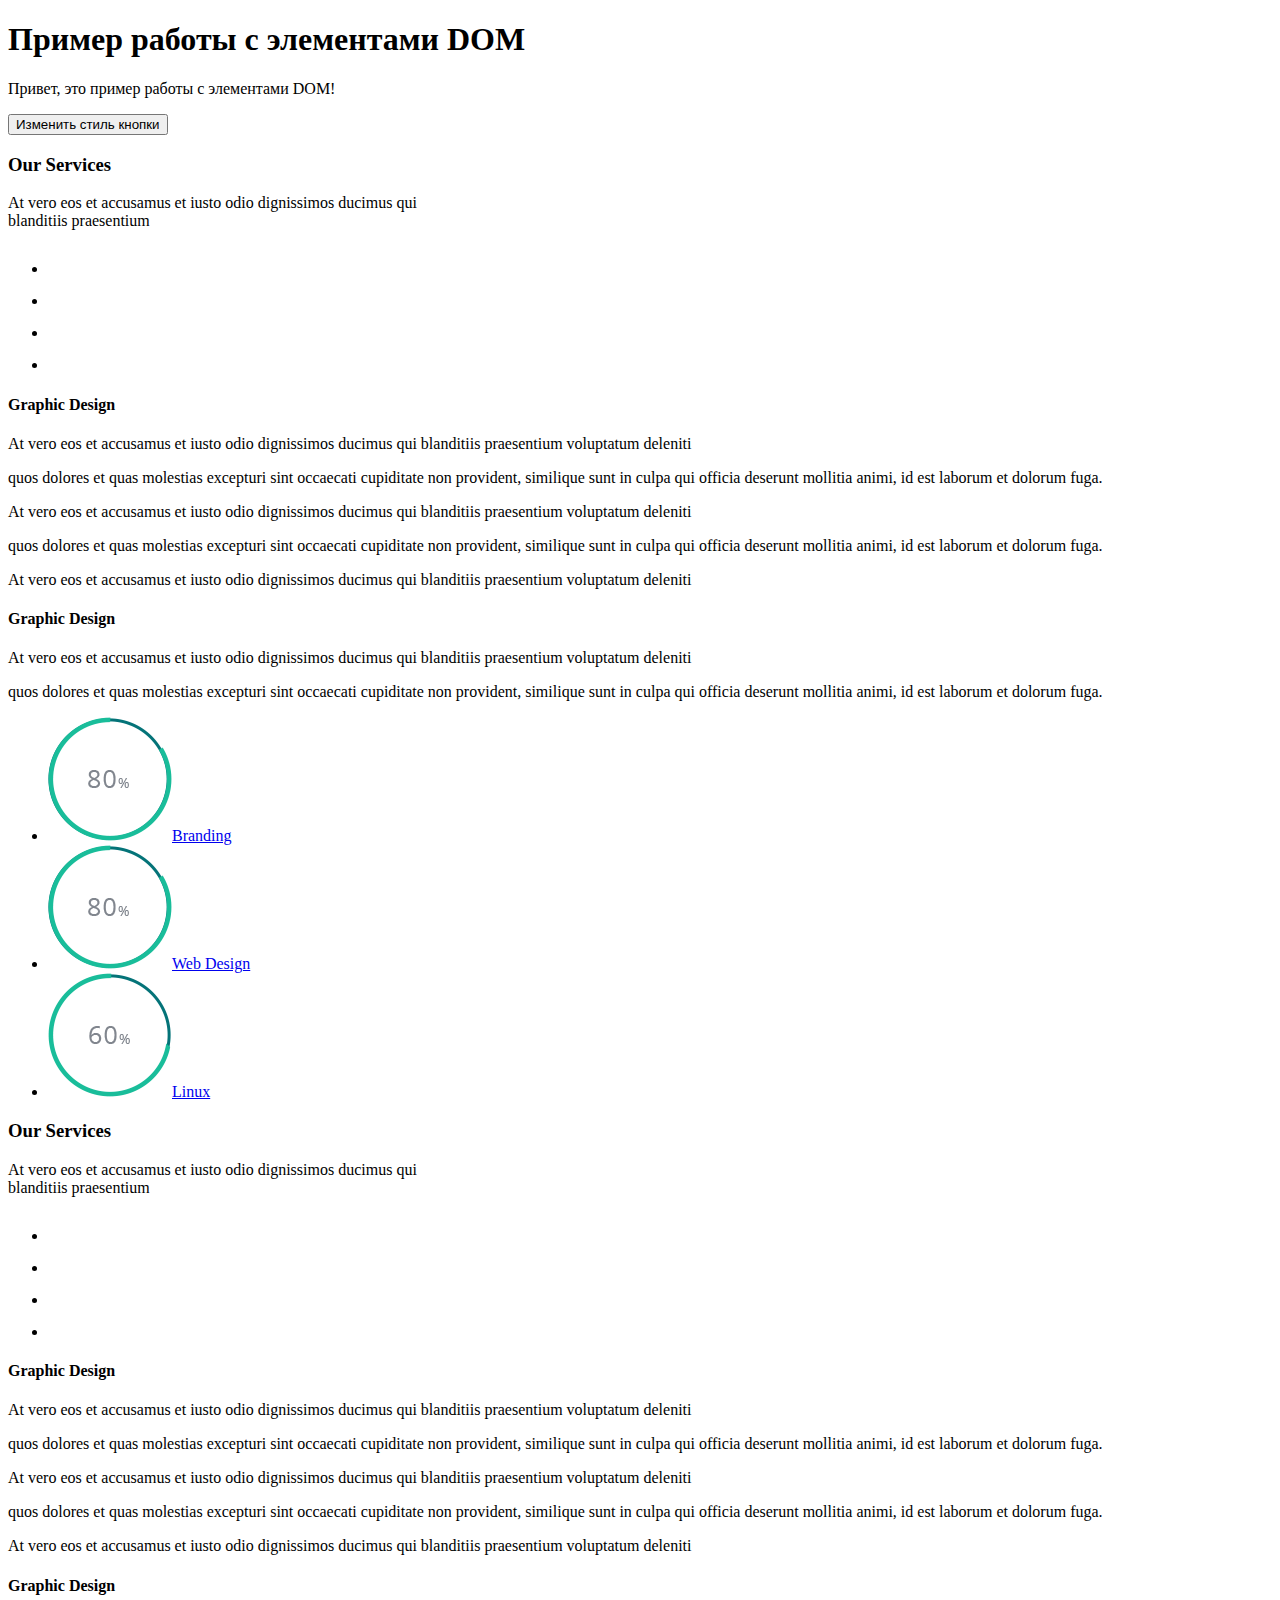
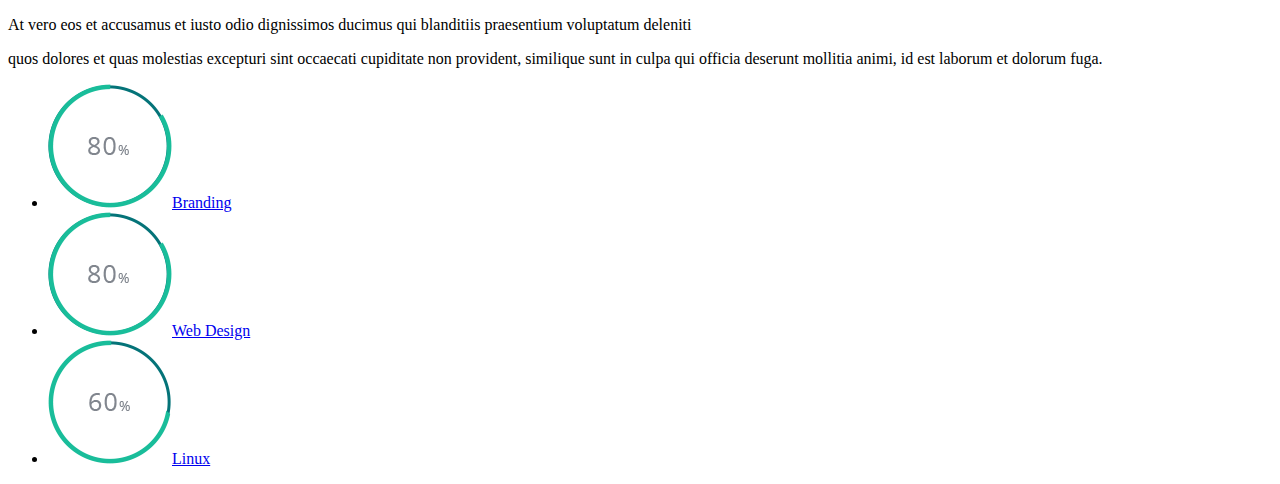
==== ПР4/index.html @ e999d9b2 "first commit" ====
<!DOCTYPE html>
<html>
<head>
  <title>Работа с элементами DOM</title>
  <style>
    #scrollButton {
      position: fixed;
      bottom: 20px;
      right: 20px;
      display: none;
    }
  </style>
</head>
<body>
  <h1>Пример работы с элементами DOM</h1>
  <p id="message">Привет, это пример работы с элементами DOM!</p>
  <button id="changeStyleButton">Изменить стиль кнопки</button>
  <script>
    // Обращение к первому дочернему элементу <body>
    var firstChildElement = document.body.firstElementChild;
    console.log(firstChildElement);


    // Изменение стилевого оформления кнопки по нажатию
    var changeStyleButton = document.getElementById('changeStyleButton');
    document.addEventListener('DOMContentLoaded', function() {
      var changeStyleButton = document.getElementById('changeStyleButton');
      changeStyleButton.addEventListener('click', function() {
        var scrollButton = document.getElementById('scrollButton');
        scrollButton.style.backgroundColor = 'blue';
        scrollButton.style.color = 'white';
        console.log('Стиль кнопки изменен');
      });
    });

    // Пользовательский ввод для изменения стилевого оформления
    var userInput = prompt('Введите значения свойств для изменения стиля кнопки:');
    var userStyles = userInput.split(',');

    if (userStyles.length === 2) {
      scrollButton.style[userStyles[0]] = userStyles[1];
      console.log('Стиль кнопки изменен в соответствии с введенными значениями');
    } else {
      console.log('Некорректный ввод');
    }

    //scroll кнопка
    window.addEventListener('scroll', function() {
      var scrollButton = document.getElementById('scrollButton');
      if (window.pageYOffset > 200) {
        scrollButton.style.display = 'block';
      } else {
        scrollButton.style.display = 'none';
      }
    });

    function scrollToTop() {
      window.scrollTo({
        top: 0,
        behavior: 'smooth'
      });
    }

    document.addEventListener('DOMContentLoaded', function() {
      var scrollButton = document.createElement('button');
      scrollButton.id = 'scrollButton';
      scrollButton.textContent = 'Прокрутить вверх';
      scrollButton.addEventListener('click', scrollToTop);
      document.body.appendChild(scrollButton);
    });
  </script>

<section class="services-section">
    <div class="container">
        <div class="sections-top-content">
            <h3 class="sections-heading text-center">Our Services</h3>
            <p class="sections-para">At vero eos et accusamus et iusto odio dignissimos ducimus qui <br>blanditiis praesentium</p>
        </div>
        <div class="row">
            <div class="col-md-6">
                <div class="services-container-detail">
                    <div class="services-detail-list">
                        <ul class="nav nav-tabs" role="tablist">
                            <li role="presentation"><a href="#home" aria-controls="home" role="tab" data-toggle="tab"><img src="../Итоговая/images/img-8.png" alt="IMG"></a></li>
                            <li role="presentation"><a href="#profile" aria-controls="profile" role="tab" data-toggle="tab"><img src="../Итоговая/images/img-9.png" alt="IMG"></a></li>
                            <li role="presentation"><a href="#messages" aria-controls="messages" role="tab" data-toggle="tab"><img src="../Итоговая/images/img-10.png" alt="IMG"></a></li>
                            <li role="presentation"><a href="#settings" aria-controls="settings" role="tab" data-toggle="tab"><img src="../Итоговая/images/img-11.png" alt="IMG"></a></li>
                        </ul>
                    </div>
                    <div class="tab-content">
                    <div role="tabpanel" class="tab-pane active" id="home">
                        <div class="services-detail-text">
                                <h4>Graphic Design</h4>
                                <p class="text-large">At vero eos et accusamus et <span class="text-green text-bold">iusto</span> odio dignissimos <span class="text-grey text-bold">ducimus</span> qui blanditiis praesentium voluptatum deleniti</p>
                                <p class="text-small">quos dolores et quas molestias excepturi sint occaecati cupiditate non provident, <span class="text-green text-bold">similique sunt</span> in culpa qui officia deserunt mollitia animi, id est laborum et dolorum fuga.</p>
                            </div>
                    </div>
                    <div role="tabpanel" class="tab-pane" id="profile">
                        <div class="services-detail-text">
                                <p class="text-large">At vero eos et accusamus et <span class="text-green text-bold">iusto</span> odio dignissimos <span class="text-grey text-bold">ducimus</span> qui blanditiis praesentium voluptatum deleniti</p>
                                <p class="text-small">quos dolores et quas molestias excepturi sint occaecati cupiditate non provident, <span class="text-green text-bold">similique sunt</span> in culpa qui officia deserunt mollitia animi, id est laborum et dolorum fuga.</p>
                            </div>
                    </div>
                    <div role="tabpanel" class="tab-pane" id="messages">
                        <div class="services-detail-text">
                                <p class="text-large">At vero eos et accusamus et <span class="text-green text-bold">iusto</span> odio dignissimos <span class="text-grey text-bold">ducimus</span> qui blanditiis praesentium voluptatum deleniti</p>
                            </div>
                    </div>
                    <div role="tabpanel" class="tab-pane" id="settings">
                        <div class="services-detail-text">
                                <h4>Graphic Design</h4>
                                <p class="text-large">At vero eos et accusamus et <span class="text-green text-bold">iusto</span> odio dignissimos <span class="text-grey text-bold">ducimus</span> qui blanditiis praesentium voluptatum deleniti</p>
                                <p class="text-small">quos dolores et quas molestias excepturi sint occaecati cupiditate non provident, <span class="text-green text-bold">similique sunt</span> in culpa qui officia deserunt mollitia animi, id est laborum et dolorum fuga.</p>
                            </div>
                    </div>
                  </div>
                </div>
            </div>
            <div class="col-md-6">
                <div class="services-container-progress">
                    <ul>
                        <li><a href="#"><img src="../Итоговая/images/img-12.png" alt="IMG"><span class="progree-text">Branding</span></a></li>
                        <li><a href="#"><img src="../Итоговая/images/img-12.png" alt="IMG"><span class="progree-text">Web Design</span></a></li>
                        <li><a href="#"><img src="../Итоговая/images/img-14.png" alt="IMG"><span class="progree-text">Linux</span></a></li>
                    </ul>
                </div>
            </div>
        </div>
    </div>
</section>


<section class="services-section">
    <div class="container">
        <div class="sections-top-content">
            <h3 class="sections-heading text-center">Our Services</h3>
            <p class="sections-para">At vero eos et accusamus et iusto odio dignissimos ducimus qui <br>blanditiis praesentium</p>
        </div>
        <div class="row">
            <div class="col-md-6">
                <div class="services-container-detail">
                    <div class="services-detail-list">
                        <ul class="nav nav-tabs" role="tablist">
                            <li role="presentation"><a href="#home" aria-controls="home" role="tab" data-toggle="tab"><img src="../Итоговая/images/img-8.png" alt="IMG"></a></li>
                            <li role="presentation"><a href="#profile" aria-controls="profile" role="tab" data-toggle="tab"><img src="../Итоговая/images/img-9.png" alt="IMG"></a></li>
                            <li role="presentation"><a href="#messages" aria-controls="messages" role="tab" data-toggle="tab"><img src="../Итоговая/images/img-10.png" alt="IMG"></a></li>
                            <li role="presentation"><a href="#settings" aria-controls="settings" role="tab" data-toggle="tab"><img src="../Итоговая/images/img-11.png" alt="IMG"></a></li>
                        </ul>
                    </div>
                    <div class="tab-content">
                    <div role="tabpanel" class="tab-pane active" id="home">
                        <div class="services-detail-text">
                                <h4>Graphic Design</h4>
                                <p class="text-large">At vero eos et accusamus et <span class="text-green text-bold">iusto</span> odio dignissimos <span class="text-grey text-bold">ducimus</span> qui blanditiis praesentium voluptatum deleniti</p>
                                <p class="text-small">quos dolores et quas molestias excepturi sint occaecati cupiditate non provident, <span class="text-green text-bold">similique sunt</span> in culpa qui officia deserunt mollitia animi, id est laborum et dolorum fuga.</p>
                            </div>
                    </div>
                    <div role="tabpanel" class="tab-pane" id="profile">
                        <div class="services-detail-text">
                                <p class="text-large">At vero eos et accusamus et <span class="text-green text-bold">iusto</span> odio dignissimos <span class="text-grey text-bold">ducimus</span> qui blanditiis praesentium voluptatum deleniti</p>
                                <p class="text-small">quos dolores et quas molestias excepturi sint occaecati cupiditate non provident, <span class="text-green text-bold">similique sunt</span> in culpa qui officia deserunt mollitia animi, id est laborum et dolorum fuga.</p>
                            </div>
                    </div>
                    <div role="tabpanel" class="tab-pane" id="messages">
                        <div class="services-detail-text">
                                <p class="text-large">At vero eos et accusamus et <span class="text-green text-bold">iusto</span> odio dignissimos <span class="text-grey text-bold">ducimus</span> qui blanditiis praesentium voluptatum deleniti</p>
                            </div>
                    </div>
                    <div role="tabpanel" class="tab-pane" id="settings">
                        <div class="services-detail-text">
                                <h4>Graphic Design</h4>
                                <p class="text-large">At vero eos et accusamus et <span class="text-green text-bold">iusto</span> odio dignissimos <span class="text-grey text-bold">ducimus</span> qui blanditiis praesentium voluptatum deleniti</p>
                                <p class="text-small">quos dolores et quas molestias excepturi sint occaecati cupiditate non provident, <span class="text-green text-bold">similique sunt</span> in culpa qui officia deserunt mollitia animi, id est laborum et dolorum fuga.</p>
                            </div>
                    </div>
                  </div>
                </div>
            </div>
            <div class="col-md-6">
                <div class="services-container-progress">
                    <ul>
                        <li><a href="#"><img src="../Итоговая/images/img-12.png" alt="IMG"><span class="progree-text">Branding</span></a></li>
                        <li><a href="#"><img src="../Итоговая/images/img-12.png" alt="IMG"><span class="progree-text">Web Design</span></a></li>
                        <li><a href="#"><img src="../Итоговая/images/img-14.png" alt="IMG"><span class="progree-text">Linux</span></a></li>
                    </ul>
                </div>
            </div>
        </div>
    </div>
</section>


</body>
</html>
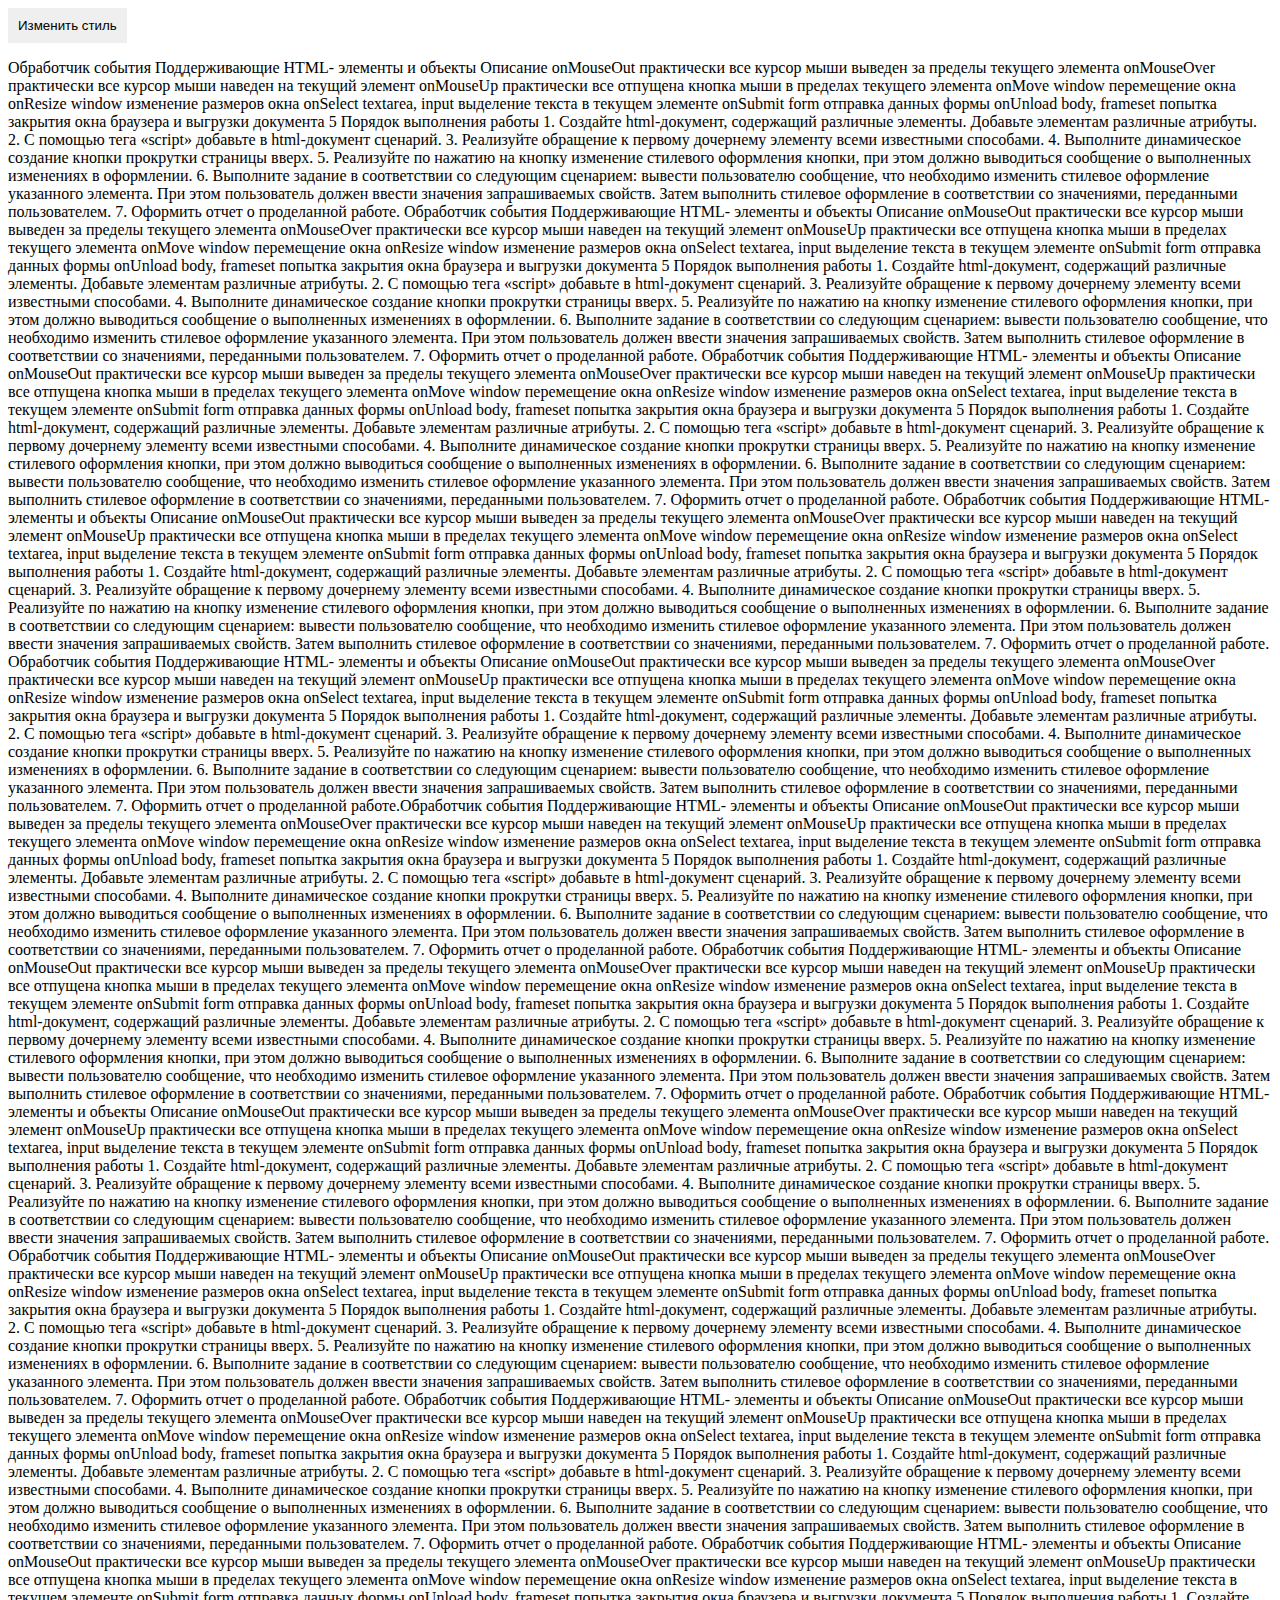
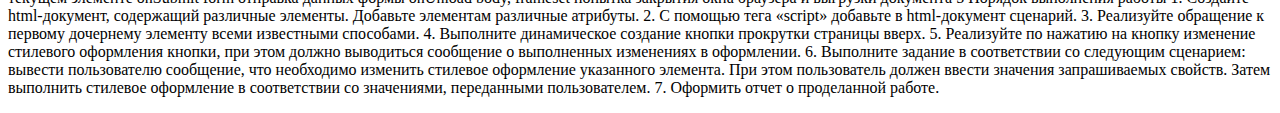
==== commit 0080995b: "рорио" ====
--- a/ПР4/index.html
+++ b/ПР4/index.html
@@ -1,193 +1,442 @@
 <!DOCTYPE html>
 <html>
 <head>
-  <title>Работа с элементами DOM</title>
+  <title>ПР4</title>
   <style>
     #scrollButton {
+      display: none; 
       position: fixed;
       bottom: 20px;
       right: 20px;
-      display: none;
+      padding: 10px;
+      background-color: blue;
+      color: white;
+      border: none;
+      cursor: pointer;
+    }
+
+    #myButton {
+      padding: 10px;
+      border: none;
     }
   </style>
 </head>
 <body>
-  <h1>Пример работы с элементами DOM</h1>
-  <p id="message">Привет, это пример работы с элементами DOM!</p>
-  <button id="changeStyleButton">Изменить стиль кнопки</button>
+  <button id="scrollButton">Наверх</button>
+  <button id="myButton" onclick="changeStyles()">Изменить стиль</button>
+
   <script>
-    // Обращение к первому дочернему элементу <body>
-    var firstChildElement = document.body.firstElementChild;
-    console.log(firstChildElement);
-
-
-    // Изменение стилевого оформления кнопки по нажатию
-    var changeStyleButton = document.getElementById('changeStyleButton');
-    document.addEventListener('DOMContentLoaded', function() {
-      var changeStyleButton = document.getElementById('changeStyleButton');
-      changeStyleButton.addEventListener('click', function() {
-        var scrollButton = document.getElementById('scrollButton');
-        scrollButton.style.backgroundColor = 'blue';
-        scrollButton.style.color = 'white';
-        console.log('Стиль кнопки изменен');
+  
+    var scrollButton = document.createElement("button");
+    scrollButton.textContent = "Наверх";
+    scrollButton.id = "scrollButton";
+    document.body.appendChild(scrollButton);
+
+    window.addEventListener("scroll", function() {
+      if (window.pageYOffset > 100) {
+        scrollButton.style.display = "block";
+      } else {
+        scrollButton.style.display = "none";
+      }
+    });
+
+    scrollButton.addEventListener("click", function() {
+      window.scrollTo({
+        top: 0,
+        behavior: "smooth"
       });
     });
 
-    // Пользовательский ввод для изменения стилевого оформления
-    var userInput = prompt('Введите значения свойств для изменения стиля кнопки:');
-    var userStyles = userInput.split(',');
-
-    if (userStyles.length === 2) {
-      scrollButton.style[userStyles[0]] = userStyles[1];
-      console.log('Стиль кнопки изменен в соответствии с введенными значениями');
-    } else {
-      console.log('Некорректный ввод');
+    function changeStyles() {
+      var button = document.getElementById("myButton");
+
+      var backgroundColor = prompt("Введите цвет фона:");
+      var textColor = prompt("Введите цвет текста:");
+      var borderWidth = prompt("Введите ширину границы:");
+
+      button.style.backgroundColor = backgroundColor;
+      button.style.color = textColor;
+      button.style.border = borderWidth + "px solid black";
+
+      alert("Стилевое оформление кнопки изменено!");
     }
-
-    //scroll кнопка
-    window.addEventListener('scroll', function() {
-      var scrollButton = document.getElementById('scrollButton');
-      if (window.pageYOffset > 200) {
-        scrollButton.style.display = 'block';
-      } else {
-        scrollButton.style.display = 'none';
-      }
-    });
-
-    function scrollToTop() {
-      window.scrollTo({
-        top: 0,
-        behavior: 'smooth'
-      });
-    }
-
-    document.addEventListener('DOMContentLoaded', function() {
-      var scrollButton = document.createElement('button');
-      scrollButton.id = 'scrollButton';
-      scrollButton.textContent = 'Прокрутить вверх';
-      scrollButton.addEventListener('click', scrollToTop);
-      document.body.appendChild(scrollButton);
-    });
   </script>
-
-<section class="services-section">
-    <div class="container">
-        <div class="sections-top-content">
-            <h3 class="sections-heading text-center">Our Services</h3>
-            <p class="sections-para">At vero eos et accusamus et iusto odio dignissimos ducimus qui <br>blanditiis praesentium</p>
-        </div>
-        <div class="row">
-            <div class="col-md-6">
-                <div class="services-container-detail">
-                    <div class="services-detail-list">
-                        <ul class="nav nav-tabs" role="tablist">
-                            <li role="presentation"><a href="#home" aria-controls="home" role="tab" data-toggle="tab"><img src="../Итоговая/images/img-8.png" alt="IMG"></a></li>
-                            <li role="presentation"><a href="#profile" aria-controls="profile" role="tab" data-toggle="tab"><img src="../Итоговая/images/img-9.png" alt="IMG"></a></li>
-                            <li role="presentation"><a href="#messages" aria-controls="messages" role="tab" data-toggle="tab"><img src="../Итоговая/images/img-10.png" alt="IMG"></a></li>
-                            <li role="presentation"><a href="#settings" aria-controls="settings" role="tab" data-toggle="tab"><img src="../Итоговая/images/img-11.png" alt="IMG"></a></li>
-                        </ul>
-                    </div>
-                    <div class="tab-content">
-                    <div role="tabpanel" class="tab-pane active" id="home">
-                        <div class="services-detail-text">
-                                <h4>Graphic Design</h4>
-                                <p class="text-large">At vero eos et accusamus et <span class="text-green text-bold">iusto</span> odio dignissimos <span class="text-grey text-bold">ducimus</span> qui blanditiis praesentium voluptatum deleniti</p>
-                                <p class="text-small">quos dolores et quas molestias excepturi sint occaecati cupiditate non provident, <span class="text-green text-bold">similique sunt</span> in culpa qui officia deserunt mollitia animi, id est laborum et dolorum fuga.</p>
-                            </div>
-                    </div>
-                    <div role="tabpanel" class="tab-pane" id="profile">
-                        <div class="services-detail-text">
-                                <p class="text-large">At vero eos et accusamus et <span class="text-green text-bold">iusto</span> odio dignissimos <span class="text-grey text-bold">ducimus</span> qui blanditiis praesentium voluptatum deleniti</p>
-                                <p class="text-small">quos dolores et quas molestias excepturi sint occaecati cupiditate non provident, <span class="text-green text-bold">similique sunt</span> in culpa qui officia deserunt mollitia animi, id est laborum et dolorum fuga.</p>
-                            </div>
-                    </div>
-                    <div role="tabpanel" class="tab-pane" id="messages">
-                        <div class="services-detail-text">
-                                <p class="text-large">At vero eos et accusamus et <span class="text-green text-bold">iusto</span> odio dignissimos <span class="text-grey text-bold">ducimus</span> qui blanditiis praesentium voluptatum deleniti</p>
-                            </div>
-                    </div>
-                    <div role="tabpanel" class="tab-pane" id="settings">
-                        <div class="services-detail-text">
-                                <h4>Graphic Design</h4>
-                                <p class="text-large">At vero eos et accusamus et <span class="text-green text-bold">iusto</span> odio dignissimos <span class="text-grey text-bold">ducimus</span> qui blanditiis praesentium voluptatum deleniti</p>
-                                <p class="text-small">quos dolores et quas molestias excepturi sint occaecati cupiditate non provident, <span class="text-green text-bold">similique sunt</span> in culpa qui officia deserunt mollitia animi, id est laborum et dolorum fuga.</p>
-                            </div>
-                    </div>
-                  </div>
-                </div>
-            </div>
-            <div class="col-md-6">
-                <div class="services-container-progress">
-                    <ul>
-                        <li><a href="#"><img src="../Итоговая/images/img-12.png" alt="IMG"><span class="progree-text">Branding</span></a></li>
-                        <li><a href="#"><img src="../Итоговая/images/img-12.png" alt="IMG"><span class="progree-text">Web Design</span></a></li>
-                        <li><a href="#"><img src="../Итоговая/images/img-14.png" alt="IMG"><span class="progree-text">Linux</span></a></li>
-                    </ul>
-                </div>
-            </div>
-        </div>
-    </div>
-</section>
-
-
-<section class="services-section">
-    <div class="container">
-        <div class="sections-top-content">
-            <h3 class="sections-heading text-center">Our Services</h3>
-            <p class="sections-para">At vero eos et accusamus et iusto odio dignissimos ducimus qui <br>blanditiis praesentium</p>
-        </div>
-        <div class="row">
-            <div class="col-md-6">
-                <div class="services-container-detail">
-                    <div class="services-detail-list">
-                        <ul class="nav nav-tabs" role="tablist">
-                            <li role="presentation"><a href="#home" aria-controls="home" role="tab" data-toggle="tab"><img src="../Итоговая/images/img-8.png" alt="IMG"></a></li>
-                            <li role="presentation"><a href="#profile" aria-controls="profile" role="tab" data-toggle="tab"><img src="../Итоговая/images/img-9.png" alt="IMG"></a></li>
-                            <li role="presentation"><a href="#messages" aria-controls="messages" role="tab" data-toggle="tab"><img src="../Итоговая/images/img-10.png" alt="IMG"></a></li>
-                            <li role="presentation"><a href="#settings" aria-controls="settings" role="tab" data-toggle="tab"><img src="../Итоговая/images/img-11.png" alt="IMG"></a></li>
-                        </ul>
-                    </div>
-                    <div class="tab-content">
-                    <div role="tabpanel" class="tab-pane active" id="home">
-                        <div class="services-detail-text">
-                                <h4>Graphic Design</h4>
-                                <p class="text-large">At vero eos et accusamus et <span class="text-green text-bold">iusto</span> odio dignissimos <span class="text-grey text-bold">ducimus</span> qui blanditiis praesentium voluptatum deleniti</p>
-                                <p class="text-small">quos dolores et quas molestias excepturi sint occaecati cupiditate non provident, <span class="text-green text-bold">similique sunt</span> in culpa qui officia deserunt mollitia animi, id est laborum et dolorum fuga.</p>
-                            </div>
-                    </div>
-                    <div role="tabpanel" class="tab-pane" id="profile">
-                        <div class="services-detail-text">
-                                <p class="text-large">At vero eos et accusamus et <span class="text-green text-bold">iusto</span> odio dignissimos <span class="text-grey text-bold">ducimus</span> qui blanditiis praesentium voluptatum deleniti</p>
-                                <p class="text-small">quos dolores et quas molestias excepturi sint occaecati cupiditate non provident, <span class="text-green text-bold">similique sunt</span> in culpa qui officia deserunt mollitia animi, id est laborum et dolorum fuga.</p>
-                            </div>
-                    </div>
-                    <div role="tabpanel" class="tab-pane" id="messages">
-                        <div class="services-detail-text">
-                                <p class="text-large">At vero eos et accusamus et <span class="text-green text-bold">iusto</span> odio dignissimos <span class="text-grey text-bold">ducimus</span> qui blanditiis praesentium voluptatum deleniti</p>
-                            </div>
-                    </div>
-                    <div role="tabpanel" class="tab-pane" id="settings">
-                        <div class="services-detail-text">
-                                <h4>Graphic Design</h4>
-                                <p class="text-large">At vero eos et accusamus et <span class="text-green text-bold">iusto</span> odio dignissimos <span class="text-grey text-bold">ducimus</span> qui blanditiis praesentium voluptatum deleniti</p>
-                                <p class="text-small">quos dolores et quas molestias excepturi sint occaecati cupiditate non provident, <span class="text-green text-bold">similique sunt</span> in culpa qui officia deserunt mollitia animi, id est laborum et dolorum fuga.</p>
-                            </div>
-                    </div>
-                  </div>
-                </div>
-            </div>
-            <div class="col-md-6">
-                <div class="services-container-progress">
-                    <ul>
-                        <li><a href="#"><img src="../Итоговая/images/img-12.png" alt="IMG"><span class="progree-text">Branding</span></a></li>
-                        <li><a href="#"><img src="../Итоговая/images/img-12.png" alt="IMG"><span class="progree-text">Web Design</span></a></li>
-                        <li><a href="#"><img src="../Итоговая/images/img-14.png" alt="IMG"><span class="progree-text">Linux</span></a></li>
-                    </ul>
-                </div>
-            </div>
-        </div>
-    </div>
-</section>
+<p>Обработчик
+  события
+  Поддерживающие
+  HTML- элементы и
+  объекты
+  Описание
+  onMouseOut практически все курсор мыши выведен за пределы
+  текущего элемента
+  onMouseOver практически все курсор мыши наведен на текущий элемент
+  onMouseUp практически все отпущена кнопка мыши в пределах текущего
+  элемента
+  onMove window перемещение окна
+  onResize window изменение размеров окна
+  onSelect textarea, input выделение текста в текущем элементе
+  onSubmit form отправка данных формы
+  onUnload body, frameset попытка закрытия окна браузера и выгрузки
+  документа
+  5 Порядок выполнения работы
+  1. Создайте html-документ, содержащий различные элементы. Добавьте
+  элементам различные атрибуты.
+  2. С помощью тега «script» добавьте в html-документ сценарий.
+  3. Реализуйте обращение к первому дочернему элементу <body> всеми
+  известными способами.
+  4. Выполните динамическое создание кнопки прокрутки страницы
+  вверх.
+  5. Реализуйте по нажатию на кнопку изменение стилевого оформления
+  кнопки, при этом должно выводиться сообщение о выполненных изменениях
+  в оформлении.
+  6. Выполните задание в соответствии со следующим сценарием: вывести
+  пользователю сообщение, что необходимо изменить стилевое оформление
+  указанного элемента. При этом пользователь должен ввести значения
+  запрашиваемых свойств. Затем выполнить стилевое оформление в
+  соответствии со значениями, переданными пользователем.
+  7. Оформить отчет о проделанной работе.
+  Обработчик
+  события
+  Поддерживающие
+  HTML- элементы и
+  объекты
+  Описание
+  onMouseOut практически все курсор мыши выведен за пределы
+  текущего элемента
+  onMouseOver практически все курсор мыши наведен на текущий элемент
+  onMouseUp практически все отпущена кнопка мыши в пределах текущего
+  элемента
+  onMove window перемещение окна
+  onResize window изменение размеров окна
+  onSelect textarea, input выделение текста в текущем элементе
+  onSubmit form отправка данных формы
+  onUnload body, frameset попытка закрытия окна браузера и выгрузки
+  документа
+  5 Порядок выполнения работы
+  1. Создайте html-документ, содержащий различные элементы. Добавьте
+  элементам различные атрибуты.
+  2. С помощью тега «script» добавьте в html-документ сценарий.
+  3. Реализуйте обращение к первому дочернему элементу <body> всеми
+  известными способами.
+  4. Выполните динамическое создание кнопки прокрутки страницы
+  вверх.
+  5. Реализуйте по нажатию на кнопку изменение стилевого оформления
+  кнопки, при этом должно выводиться сообщение о выполненных изменениях
+  в оформлении.
+  6. Выполните задание в соответствии со следующим сценарием: вывести
+  пользователю сообщение, что необходимо изменить стилевое оформление
+  указанного элемента. При этом пользователь должен ввести значения
+  запрашиваемых свойств. Затем выполнить стилевое оформление в
+  соответствии со значениями, переданными пользователем.
+  7. Оформить отчет о проделанной работе.
+  Обработчик
+  события
+  Поддерживающие
+  HTML- элементы и
+  объекты
+  Описание
+  onMouseOut практически все курсор мыши выведен за пределы
+  текущего элемента
+  onMouseOver практически все курсор мыши наведен на текущий элемент
+  onMouseUp практически все отпущена кнопка мыши в пределах текущего
+  элемента
+  onMove window перемещение окна
+  onResize window изменение размеров окна
+  onSelect textarea, input выделение текста в текущем элементе
+  onSubmit form отправка данных формы
+  onUnload body, frameset попытка закрытия окна браузера и выгрузки
+  документа
+  5 Порядок выполнения работы
+  1. Создайте html-документ, содержащий различные элементы. Добавьте
+  элементам различные атрибуты.
+  2. С помощью тега «script» добавьте в html-документ сценарий.
+  3. Реализуйте обращение к первому дочернему элементу <body> всеми
+  известными способами.
+  4. Выполните динамическое создание кнопки прокрутки страницы
+  вверх.
+  5. Реализуйте по нажатию на кнопку изменение стилевого оформления
+  кнопки, при этом должно выводиться сообщение о выполненных изменениях
+  в оформлении.
+  6. Выполните задание в соответствии со следующим сценарием: вывести
+  пользователю сообщение, что необходимо изменить стилевое оформление
+  указанного элемента. При этом пользователь должен ввести значения
+  запрашиваемых свойств. Затем выполнить стилевое оформление в
+  соответствии со значениями, переданными пользователем.
+  7. Оформить отчет о проделанной работе.
+  Обработчик
+  события
+  Поддерживающие
+  HTML- элементы и
+  объекты
+  Описание
+  onMouseOut практически все курсор мыши выведен за пределы
+  текущего элемента
+  onMouseOver практически все курсор мыши наведен на текущий элемент
+  onMouseUp практически все отпущена кнопка мыши в пределах текущего
+  элемента
+  onMove window перемещение окна
+  onResize window изменение размеров окна
+  onSelect textarea, input выделение текста в текущем элементе
+  onSubmit form отправка данных формы
+  onUnload body, frameset попытка закрытия окна браузера и выгрузки
+  документа
+  5 Порядок выполнения работы
+  1. Создайте html-документ, содержащий различные элементы. Добавьте
+  элементам различные атрибуты.
+  2. С помощью тега «script» добавьте в html-документ сценарий.
+  3. Реализуйте обращение к первому дочернему элементу <body> всеми
+  известными способами.
+  4. Выполните динамическое создание кнопки прокрутки страницы
+  вверх.
+  5. Реализуйте по нажатию на кнопку изменение стилевого оформления
+  кнопки, при этом должно выводиться сообщение о выполненных изменениях
+  в оформлении.
+  6. Выполните задание в соответствии со следующим сценарием: вывести
+  пользователю сообщение, что необходимо изменить стилевое оформление
+  указанного элемента. При этом пользователь должен ввести значения
+  запрашиваемых свойств. Затем выполнить стилевое оформление в
+  соответствии со значениями, переданными пользователем.
+  7. Оформить отчет о проделанной работе.
+  Обработчик
+  события
+  Поддерживающие
+  HTML- элементы и
+  объекты
+  Описание
+  onMouseOut практически все курсор мыши выведен за пределы
+  текущего элемента
+  onMouseOver практически все курсор мыши наведен на текущий элемент
+  onMouseUp практически все отпущена кнопка мыши в пределах текущего
+  элемента
+  onMove window перемещение окна
+  onResize window изменение размеров окна
+  onSelect textarea, input выделение текста в текущем элементе
+  onSubmit form отправка данных формы
+  onUnload body, frameset попытка закрытия окна браузера и выгрузки
+  документа
+  5 Порядок выполнения работы
+  1. Создайте html-документ, содержащий различные элементы. Добавьте
+  элементам различные атрибуты.
+  2. С помощью тега «script» добавьте в html-документ сценарий.
+  3. Реализуйте обращение к первому дочернему элементу <body> всеми
+  известными способами.
+  4. Выполните динамическое создание кнопки прокрутки страницы
+  вверх.
+  5. Реализуйте по нажатию на кнопку изменение стилевого оформления
+  кнопки, при этом должно выводиться сообщение о выполненных изменениях
+  в оформлении.
+  6. Выполните задание в соответствии со следующим сценарием: вывести
+  пользователю сообщение, что необходимо изменить стилевое оформление
+  указанного элемента. При этом пользователь должен ввести значения
+  запрашиваемых свойств. Затем выполнить стилевое оформление в
+  соответствии со значениями, переданными пользователем.
+  7. Оформить отчет о проделанной работе.Обработчик
+  события
+  Поддерживающие
+  HTML- элементы и
+  объекты
+  Описание
+  onMouseOut практически все курсор мыши выведен за пределы
+  текущего элемента
+  onMouseOver практически все курсор мыши наведен на текущий элемент
+  onMouseUp практически все отпущена кнопка мыши в пределах текущего
+  элемента
+  onMove window перемещение окна
+  onResize window изменение размеров окна
+  onSelect textarea, input выделение текста в текущем элементе
+  onSubmit form отправка данных формы
+  onUnload body, frameset попытка закрытия окна браузера и выгрузки
+  документа
+  5 Порядок выполнения работы
+  1. Создайте html-документ, содержащий различные элементы. Добавьте
+  элементам различные атрибуты.
+  2. С помощью тега «script» добавьте в html-документ сценарий.
+  3. Реализуйте обращение к первому дочернему элементу <body> всеми
+  известными способами.
+  4. Выполните динамическое создание кнопки прокрутки страницы
+  вверх.
+  5. Реализуйте по нажатию на кнопку изменение стилевого оформления
+  кнопки, при этом должно выводиться сообщение о выполненных изменениях
+  в оформлении.
+  6. Выполните задание в соответствии со следующим сценарием: вывести
+  пользователю сообщение, что необходимо изменить стилевое оформление
+  указанного элемента. При этом пользователь должен ввести значения
+  запрашиваемых свойств. Затем выполнить стилевое оформление в
+  соответствии со значениями, переданными пользователем.
+  7. Оформить отчет о проделанной работе.
+  Обработчик
+события
+Поддерживающие
+HTML- элементы и
+объекты
+Описание
+onMouseOut практически все курсор мыши выведен за пределы
+текущего элемента
+onMouseOver практически все курсор мыши наведен на текущий элемент
+onMouseUp практически все отпущена кнопка мыши в пределах текущего
+элемента
+onMove window перемещение окна
+onResize window изменение размеров окна
+onSelect textarea, input выделение текста в текущем элементе
+onSubmit form отправка данных формы
+onUnload body, frameset попытка закрытия окна браузера и выгрузки
+документа
+5 Порядок выполнения работы
+1. Создайте html-документ, содержащий различные элементы. Добавьте
+элементам различные атрибуты.
+2. С помощью тега «script» добавьте в html-документ сценарий.
+3. Реализуйте обращение к первому дочернему элементу <body> всеми
+известными способами.
+4. Выполните динамическое создание кнопки прокрутки страницы
+вверх.
+5. Реализуйте по нажатию на кнопку изменение стилевого оформления
+кнопки, при этом должно выводиться сообщение о выполненных изменениях
+в оформлении.
+6. Выполните задание в соответствии со следующим сценарием: вывести
+пользователю сообщение, что необходимо изменить стилевое оформление
+указанного элемента. При этом пользователь должен ввести значения
+запрашиваемых свойств. Затем выполнить стилевое оформление в
+соответствии со значениями, переданными пользователем.
+7. Оформить отчет о проделанной работе.
+Обработчик
+события
+Поддерживающие
+HTML- элементы и
+объекты
+Описание
+onMouseOut практически все курсор мыши выведен за пределы
+текущего элемента
+onMouseOver практически все курсор мыши наведен на текущий элемент
+onMouseUp практически все отпущена кнопка мыши в пределах текущего
+элемента
+onMove window перемещение окна
+onResize window изменение размеров окна
+onSelect textarea, input выделение текста в текущем элементе
+onSubmit form отправка данных формы
+onUnload body, frameset попытка закрытия окна браузера и выгрузки
+документа
+5 Порядок выполнения работы
+1. Создайте html-документ, содержащий различные элементы. Добавьте
+элементам различные атрибуты.
+2. С помощью тега «script» добавьте в html-документ сценарий.
+3. Реализуйте обращение к первому дочернему элементу <body> всеми
+известными способами.
+4. Выполните динамическое создание кнопки прокрутки страницы
+вверх.
+5. Реализуйте по нажатию на кнопку изменение стилевого оформления
+кнопки, при этом должно выводиться сообщение о выполненных изменениях
+в оформлении.
+6. Выполните задание в соответствии со следующим сценарием: вывести
+пользователю сообщение, что необходимо изменить стилевое оформление
+указанного элемента. При этом пользователь должен ввести значения
+запрашиваемых свойств. Затем выполнить стилевое оформление в
+соответствии со значениями, переданными пользователем.
+7. Оформить отчет о проделанной работе.
+Обработчик
+события
+Поддерживающие
+HTML- элементы и
+объекты
+Описание
+onMouseOut практически все курсор мыши выведен за пределы
+текущего элемента
+onMouseOver практически все курсор мыши наведен на текущий элемент
+onMouseUp практически все отпущена кнопка мыши в пределах текущего
+элемента
+onMove window перемещение окна
+onResize window изменение размеров окна
+onSelect textarea, input выделение текста в текущем элементе
+onSubmit form отправка данных формы
+onUnload body, frameset попытка закрытия окна браузера и выгрузки
+документа
+5 Порядок выполнения работы
+1. Создайте html-документ, содержащий различные элементы. Добавьте
+элементам различные атрибуты.
+2. С помощью тега «script» добавьте в html-документ сценарий.
+3. Реализуйте обращение к первому дочернему элементу <body> всеми
+известными способами.
+4. Выполните динамическое создание кнопки прокрутки страницы
+вверх.
+5. Реализуйте по нажатию на кнопку изменение стилевого оформления
+кнопки, при этом должно выводиться сообщение о выполненных изменениях
+в оформлении.
+6. Выполните задание в соответствии со следующим сценарием: вывести
+пользователю сообщение, что необходимо изменить стилевое оформление
+указанного элемента. При этом пользователь должен ввести значения
+запрашиваемых свойств. Затем выполнить стилевое оформление в
+соответствии со значениями, переданными пользователем.
+7. Оформить отчет о проделанной работе.
+Обработчик
+события
+Поддерживающие
+HTML- элементы и
+объекты
+Описание
+onMouseOut практически все курсор мыши выведен за пределы
+текущего элемента
+onMouseOver практически все курсор мыши наведен на текущий элемент
+onMouseUp практически все отпущена кнопка мыши в пределах текущего
+элемента
+onMove window перемещение окна
+onResize window изменение размеров окна
+onSelect textarea, input выделение текста в текущем элементе
+onSubmit form отправка данных формы
+onUnload body, frameset попытка закрытия окна браузера и выгрузки
+документа
+5 Порядок выполнения работы
+1. Создайте html-документ, содержащий различные элементы. Добавьте
+элементам различные атрибуты.
+2. С помощью тега «script» добавьте в html-документ сценарий.
+3. Реализуйте обращение к первому дочернему элементу <body> всеми
+известными способами.
+4. Выполните динамическое создание кнопки прокрутки страницы
+вверх.
+5. Реализуйте по нажатию на кнопку изменение стилевого оформления
+кнопки, при этом должно выводиться сообщение о выполненных изменениях
+в оформлении.
+6. Выполните задание в соответствии со следующим сценарием: вывести
+пользователю сообщение, что необходимо изменить стилевое оформление
+указанного элемента. При этом пользователь должен ввести значения
+запрашиваемых свойств. Затем выполнить стилевое оформление в
+соответствии со значениями, переданными пользователем.
+7. Оформить отчет о проделанной работе.
+Обработчик
+события
+Поддерживающие
+HTML- элементы и
+объекты
+Описание
+onMouseOut практически все курсор мыши выведен за пределы
+текущего элемента
+onMouseOver практически все курсор мыши наведен на текущий элемент
+onMouseUp практически все отпущена кнопка мыши в пределах текущего
+элемента
+onMove window перемещение окна
+onResize window изменение размеров окна
+onSelect textarea, input выделение текста в текущем элементе
+onSubmit form отправка данных формы
+onUnload body, frameset попытка закрытия окна браузера и выгрузки
+документа
+5 Порядок выполнения работы
+1. Создайте html-документ, содержащий различные элементы. Добавьте
+элементам различные атрибуты.
+2. С помощью тега «script» добавьте в html-документ сценарий.
+3. Реализуйте обращение к первому дочернему элементу <body> всеми
+известными способами.
+4. Выполните динамическое создание кнопки прокрутки страницы
+вверх.
+5. Реализуйте по нажатию на кнопку изменение стилевого оформления
+кнопки, при этом должно выводиться сообщение о выполненных изменениях
+в оформлении.
+6. Выполните задание в соответствии со следующим сценарием: вывести
+пользователю сообщение, что необходимо изменить стилевое оформление
+указанного элемента. При этом пользователь должен ввести значения
+запрашиваемых свойств. Затем выполнить стилевое оформление в
+соответствии со значениями, переданными пользователем.
+7. Оформить отчет о проделанной работе.
+</p>
+
+
 
 
 </body>
